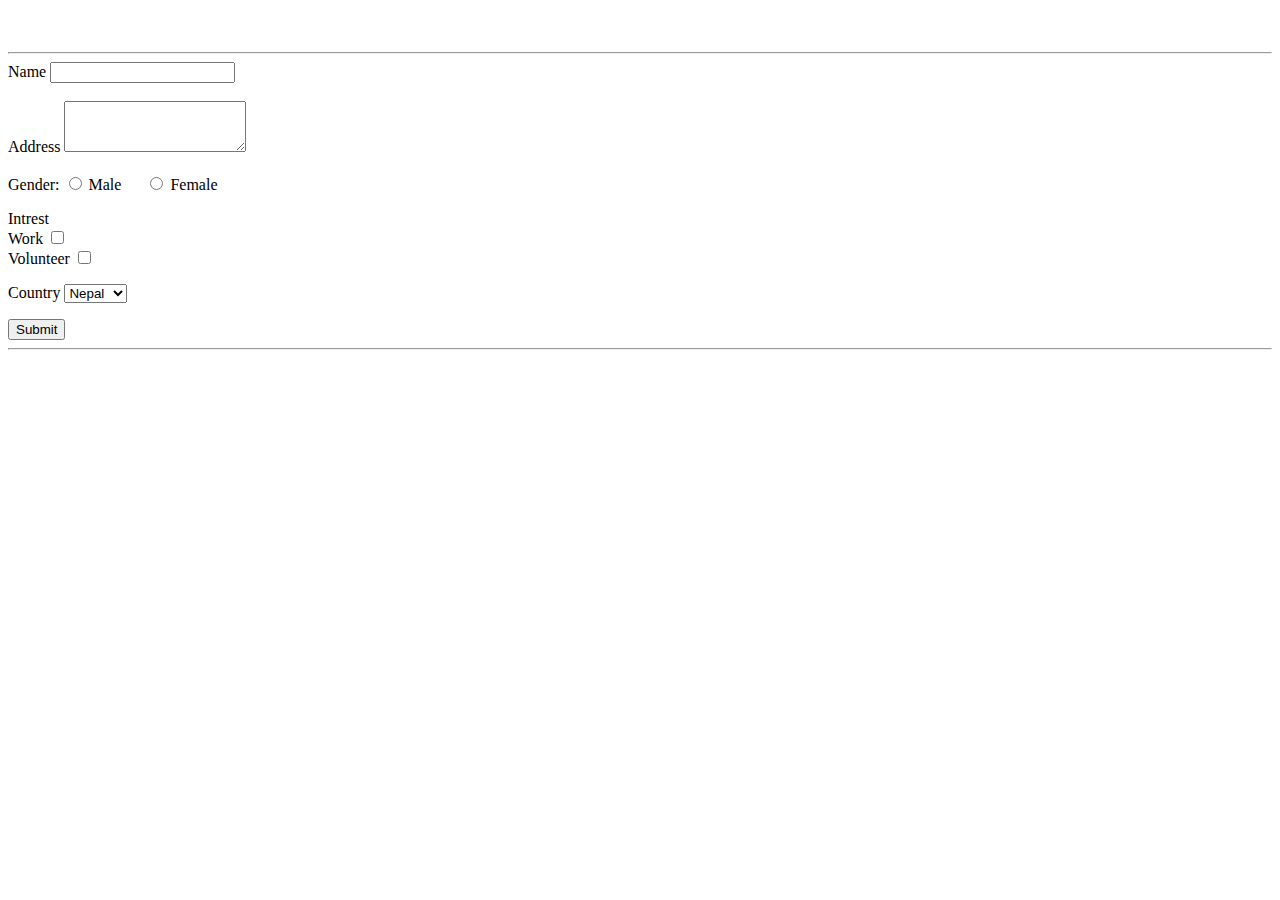
==== contact_me.html @ 44f035f7 "first commit" ====
<!DOCTYPE html>
<html lang="en">
  <head>
    <meta charset="UTF-8" />
    <meta name="viewport" content="width=device-width, initial-scale=1.0" />
    <title>Portfolio</title>
  </head>
  <body>
    <br />
    <br />
    <hr />
    <form action="">
      <label for="user"> Name</label>
      <input type="text" id="user" />
      <br />
      <br />

      <label for="address">Address</label>
      <textarea id="address" rows="3"></textarea>
      <br />
      <br />

      <!-- radio button -->

      <div>
        Gender:

        <input name="Gender" type="radio" id="male" />

        <label for="male">Male</label>
        &nbsp;&nbsp;&nbsp;&nbsp;
        <input name="Gender" type="radio" id="female" />

        <label for="female">Female</label>
      </div>

      <p>
        <label>Intrest</label>
        <br />
        <label for="work">Work</label>
        <input name="intrest" type="checkbox" id="work" />
        <br />
        <label for="e4">Volunteer</label>
        <input name="intrest" type="checkbox" id="e4" />
        <br />
      </p>

      <!-- drop down select -->
      <p>
        <label>Country</label>
        <select>
          <option>Nepal</option>
          <option>China</option>
          <option>India</option>
          <option>Russia</option>
        </select>
      </p>

      <button>Submit</button>

      <hr />
    </form>
  </body>
</html>
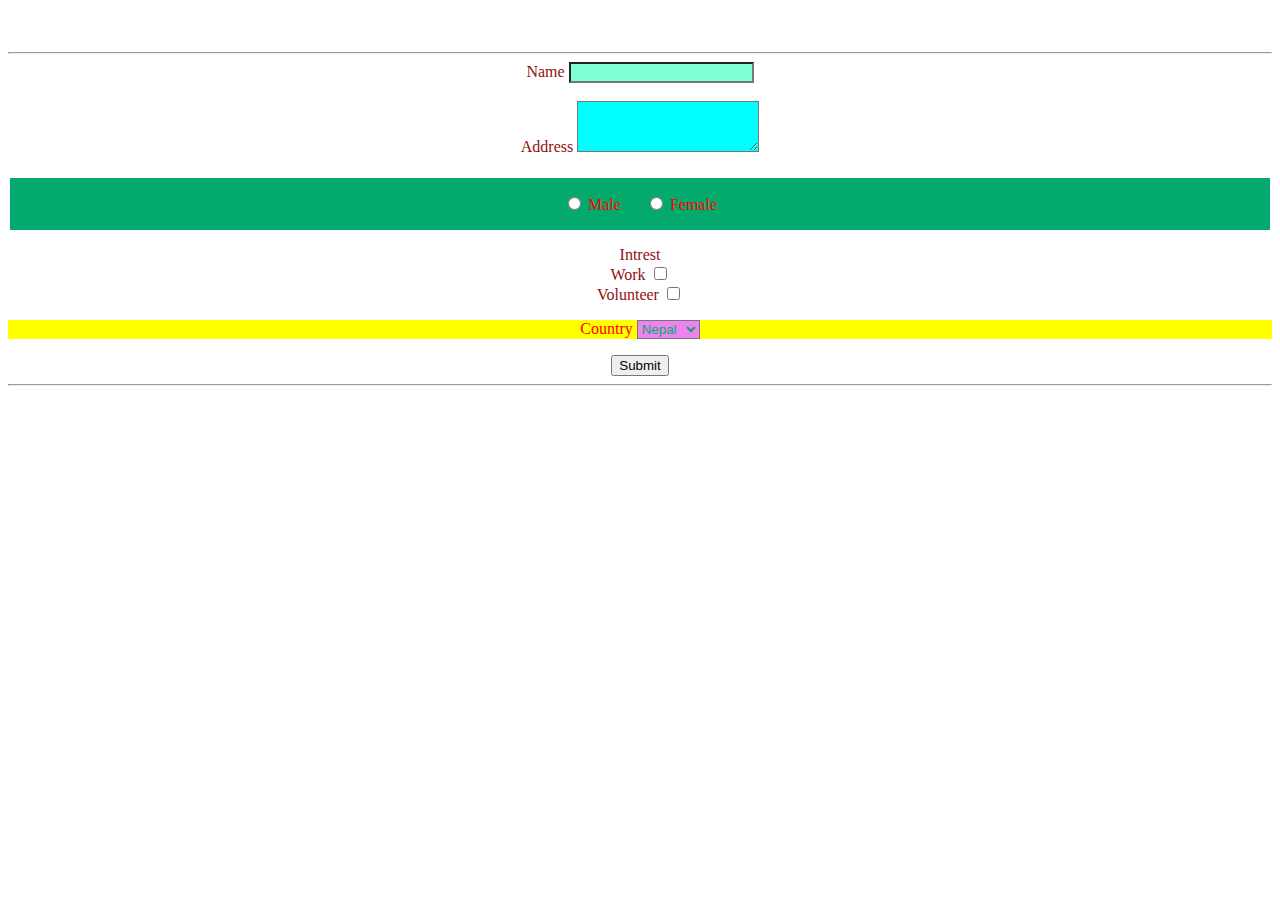
==== commit ec7f06ed: "some changes" ====
--- a/contact_me.html
+++ b/contact_me.html
@@ -3,28 +3,27 @@
   <head>
     <meta charset="UTF-8" />
     <meta name="viewport" content="width=device-width, initial-scale=1.0" />
+    <link rel="stylesheet" href="style_me.css" />
     <title>Portfolio</title>
   </head>
   <body>
     <br />
     <br />
     <hr />
-    <form action="">
+    <form class="form" action="">
       <label for="user"> Name</label>
-      <input type="text" id="user" />
+      <input class="text" id="user" />
       <br />
       <br />
 
-      <label for="address">Address</label>
-      <textarea id="address" rows="3"></textarea>
+      <label class="address">Address</label>
+      <textarea id="textarea" rows="3"></textarea>
       <br />
       <br />
 
       <!-- radio button -->
 
-      <div>
-        Gender:
-
+      <div class="button">
         <input name="Gender" type="radio" id="male" />
 
         <label for="male">Male</label>
@@ -46,9 +45,9 @@
       </p>
 
       <!-- drop down select -->
-      <p>
+      <p class="country">
         <label>Country</label>
-        <select>
+        <select class="option">
           <option>Nepal</option>
           <option>China</option>
           <option>India</option>
@@ -56,7 +55,7 @@
         </select>
       </p>
 
-      <button>Submit</button>
+      <button id="submit">Submit</button>
 
       <hr />
     </form>
--- a/style_me.css
+++ b/style_me.css
@@ -0,0 +1,40 @@
+.form {
+  text-align: center;
+  text-decoration-color: blue;
+  color: rgb(145, 15, 15);
+}
+
+.address {
+  text-align: center;
+}
+#textarea {
+  background-color: aqua;
+}
+.button {
+  background-color: #04aa6d;
+  border: blueviolet;
+  color: white;
+  padding: 16px 32px;
+  color: red;
+  margin: 4px 2px;
+  cursor: pointer;
+}
+.country {
+  color: red;
+  background-color: yellow;
+}
+.option {
+  color: #04aa6d;
+  background-color: violet;
+}
+.text {
+  background-color: aquamarine;
+}
+#submit:active {
+  background-color: aqua;
+  transform: scale(0.98);
+}
+#submit:hover {
+  background-color: #04aa6d;
+  transform: scale(1.05);
+}
